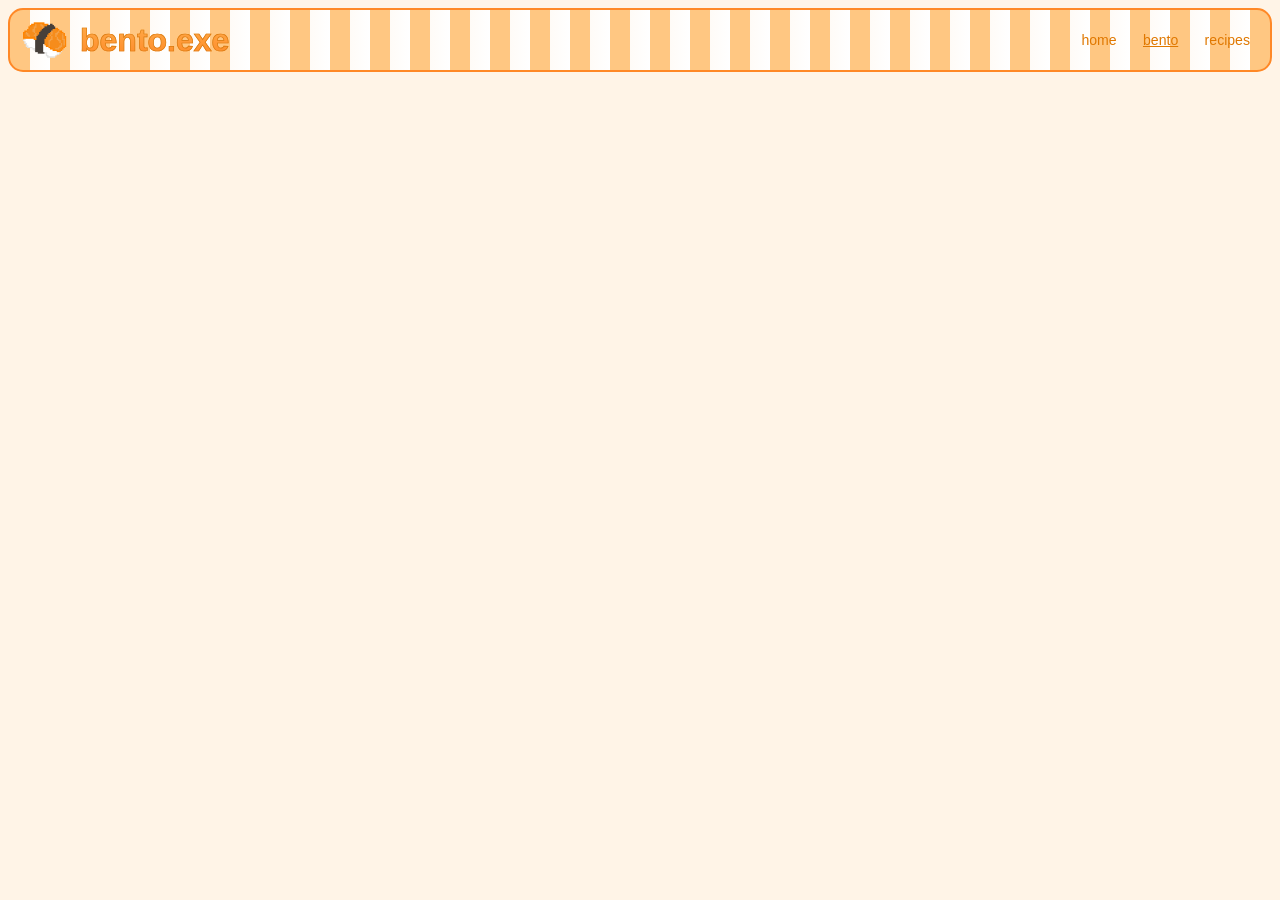
==== bento.html @ c45bc6fe "completed header/nav yay!!!!" ====
<html>
    <head>
        <link rel="stylesheet" href="style.css">
        <link rel="icon" href="./images/favicon.png" type="image/png">
        <title>bento.exe | my bento</title>
    </head>

    <body>
       <header>
            <img src="./images/favicon.png"> 
            <h1><div class=headercolor>bento.exe</div></h1>
            <nav>
                <a href=index.html>home</a> <p><u>bento</u></p> <a href=recipes.html>recipes</a>
            </nav>
       </header> 
    </body>
</html>
---- style.css ----
body{
    font-family:'Lucida Sans', 'Lucida Sans Regular', 'Lucida Grande', 'Lucida Sans Unicode', Geneva, Verdana, sans-serif;
    background-color: #fff4e7;
}

header{
    display: flex;
    align-items: center;
    gap: clamp(5px, 1vw, 10px);
    background: repeating-linear-gradient(to right,#ffc782, #ffc782, 20px, #fffbf7 20px, #ffffff 40px);
    border-radius: 15px;
    border: 2px solid #ff8826;
    padding: 5px 10px;
    box-sizing: border-box;
    min-width: 0;
}

header img{
    width: 50px;
    height: 50px;
    object-fit: contain;
    flex-shrink: 0;
}

header h1{
    margin: 0;
    white-space: nowrap;
    font-size: clamp(20px, 2.5vw, 32px)
}

.headercolor{
    background-image: linear-gradient(to bottom, #ffae4c, #ff8826);
    background-clip: text;
    color: transparent;
    -webkit-text-stroke: 0.7px #d87b11;
}

header nav{    
    display: flex;
    flex-wrap: nowrap;
    align-items: center;
    justify-content: center;
    margin-left: auto;
    min-width: 0;
    gap: clamp(0px, 0.5vw, 8px)
}

nav a, nav p{
    padding: 3px 10px;
    white-space: nowrap;
    flex-shrink: 1;
    font-size: clamp(13px, 1.1vw, 17px)
}

nav a{
    color:#e07800;
    text-decoration: none;
    transition: transform 0.3s ease;
}

nav p{
    color:#e07800;
    transition: transform 0.3s ease;
    margin: 0;
}

nav a:hover, nav p:hover{
    transform: scale(1.1);
}
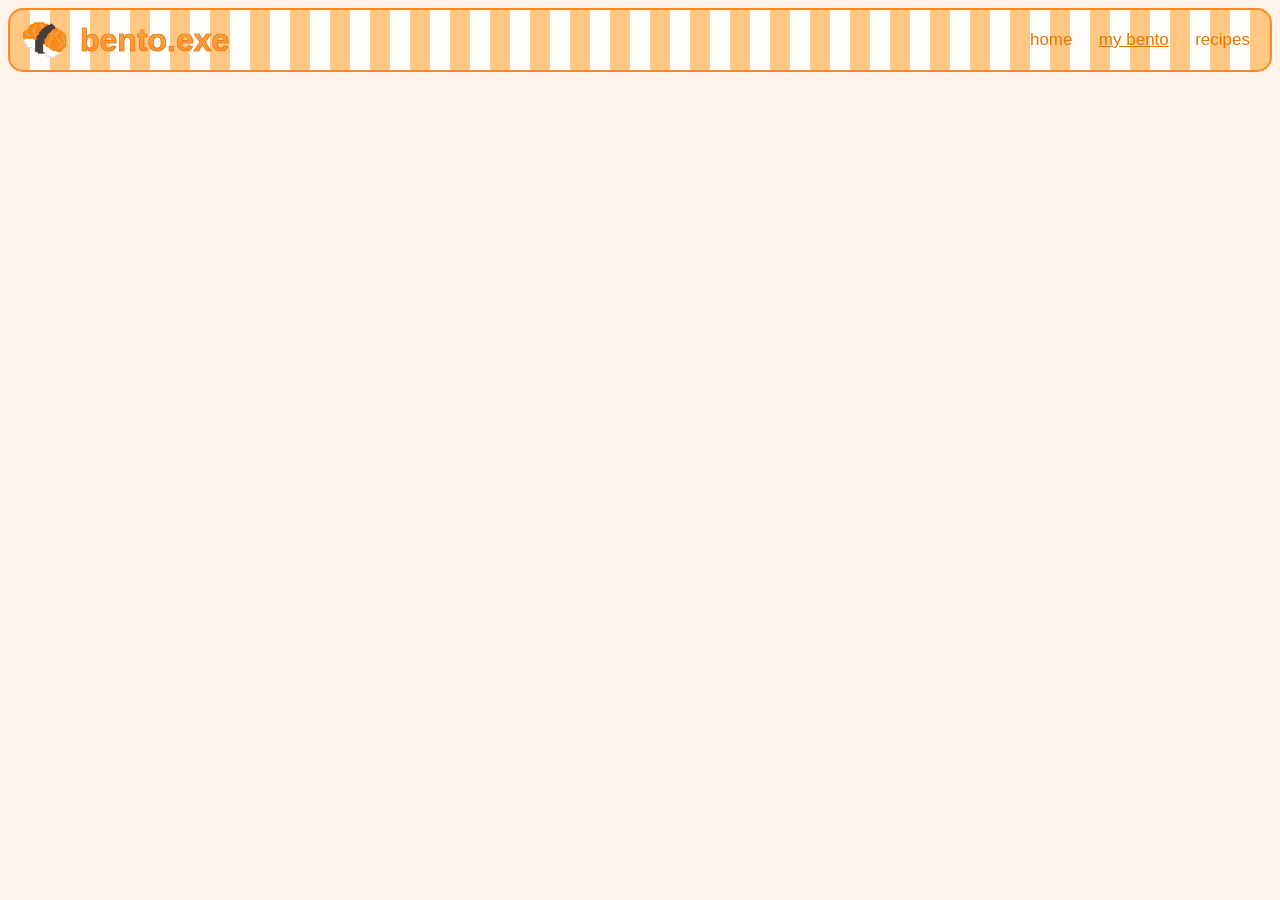
==== commit e7a1d3be: "slight adjustments to nav" ====
--- a/bento.html
+++ b/bento.html
@@ -10,7 +10,7 @@
             <img src="./images/favicon.png"> 
             <h1><div class=headercolor>bento.exe</div></h1>
             <nav>
-                <a href=index.html>home</a> <p><u>bento</u></p> <a href=recipes.html>recipes</a>
+                <a href=index.html>home</a> <p><u>my bento</u></p> <a href=recipes.html>recipes</a>
             </nav>
        </header> 
     </body>
--- a/style.css
+++ b/style.css
@@ -25,7 +25,7 @@
 header h1{
     margin: 0;
     white-space: nowrap;
-    font-size: clamp(20px, 2.5vw, 32px)
+    font-size: clamp(20px, 2.7vw, 32px)
 }
 
 .headercolor{
@@ -49,7 +49,7 @@
     padding: 3px 10px;
     white-space: nowrap;
     flex-shrink: 1;
-    font-size: clamp(13px, 1.1vw, 17px)
+    font-size: clamp(13px, 1.5vw, 17px)
 }
 
 nav a{
